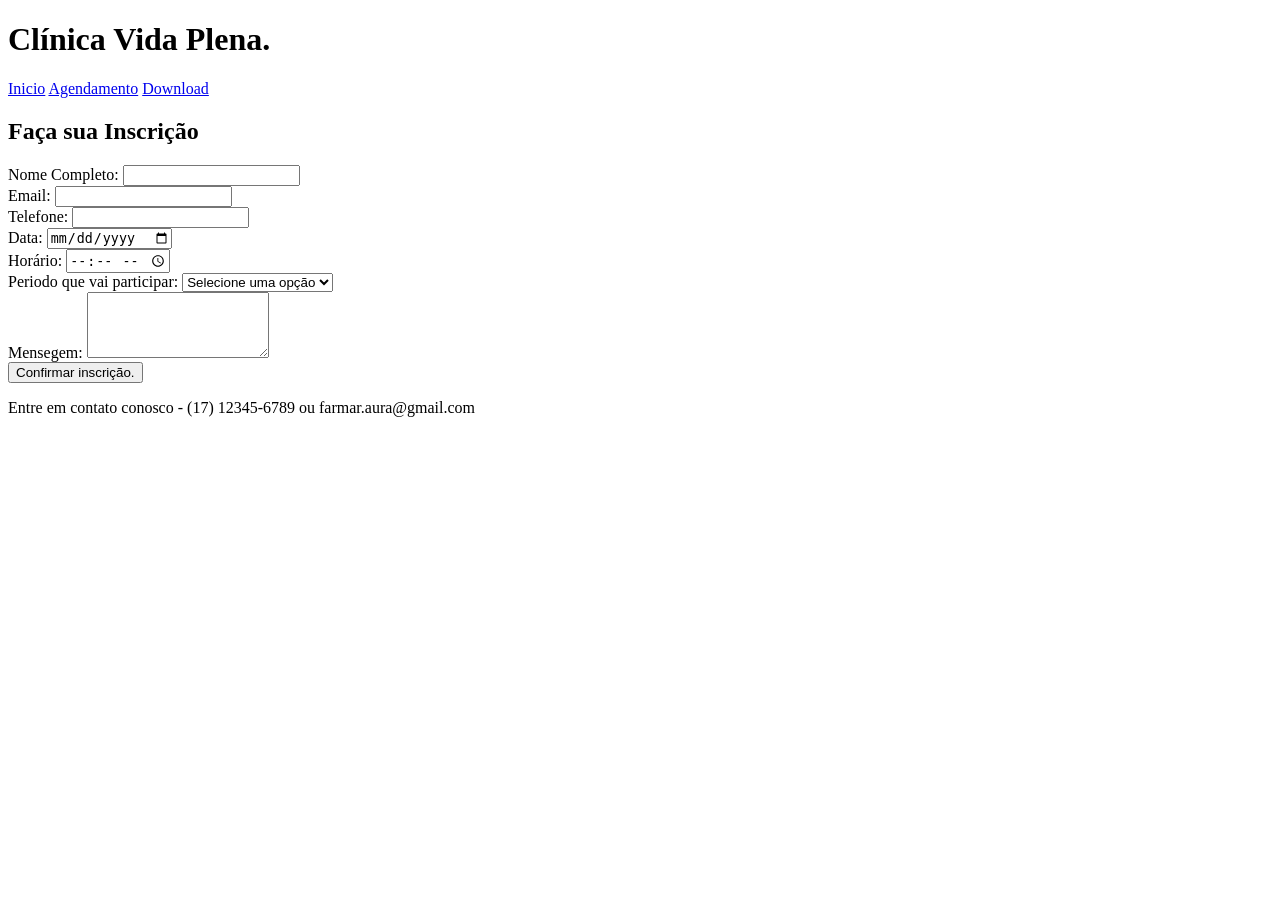
==== Agendamento.html @ b18eec16 "Importa (ou cria) a estrutura HTML de tema livre" ====
<!DOCTYPE html>
<html lang="pt-BR">

<head>
    <meta charset="UTF-8">
    <meta name="viewport" content="width=device-width, initial-scale=1.0">
    <title>Campeonato de Farmar Aura - Agendamento</title>
</head>

<body>
    <header>
        <h1>Clínica Vida Plena.</h1>
        <nav>
            <a href="Index.html">Inicio</a>
            <a href="agendamento.html">Agendamento</a>
            <a href="Download.html">Download</a>
        </nav>
    </header>

    <main>
        <h2>Faça sua Inscrição</h2>
        <form action="#" method="post">
            <label for="nome">Nome Completo:</label>
            <input type="text" name="nome" id="nome" required>
            <br>
            <label for="email">Email:</label>
            <input type="email" name="email" id="email">
            <br>
            <label for="telefone">Telefone:</label>
            <input type="tel" name="telefone" id="telefone" required inputmode="numeric" maxlength="15"
                pattern="(?:\(?[1-9]{2}\)?\s?)?(?:9\d{4}|\d{4})-?\d{4}"
                title="Digite com DDD. Ex: (17) 98765-4321 ou 17987654321">
            <br>
            <label for="data">Data:</label>
            <input type="date" name="data" id="data" required>
            <br>
            <label for="hora">Horário:</label>
            <input type="time" name="hora" id="hora" required>
            <br>
            <label for="Periodo">Periodo que vai participar:</label>
            <select name="Periodo" id="Periodo" required>
                <option value="">Selecione uma opção</option>
                <option value="Manha">Manhã</option>
                <option value="Tarde">Tarde</option>
                <option value="Noite">Noite</option>
            </select>
            <br>
            <label for="mensagem">Mensegem:</label>
            <textarea name="mensagem" id="mensagem" rows="4"></textarea>
            <br>
            <button type="submit">Confirmar inscrição.</button>
        </form>
    </main>

    <footer>
        <p>
            Entre em contato conosco - (17) 12345-6789 ou farmar.aura@gmail.com
        </p>
    </footer>
</body>

</html>
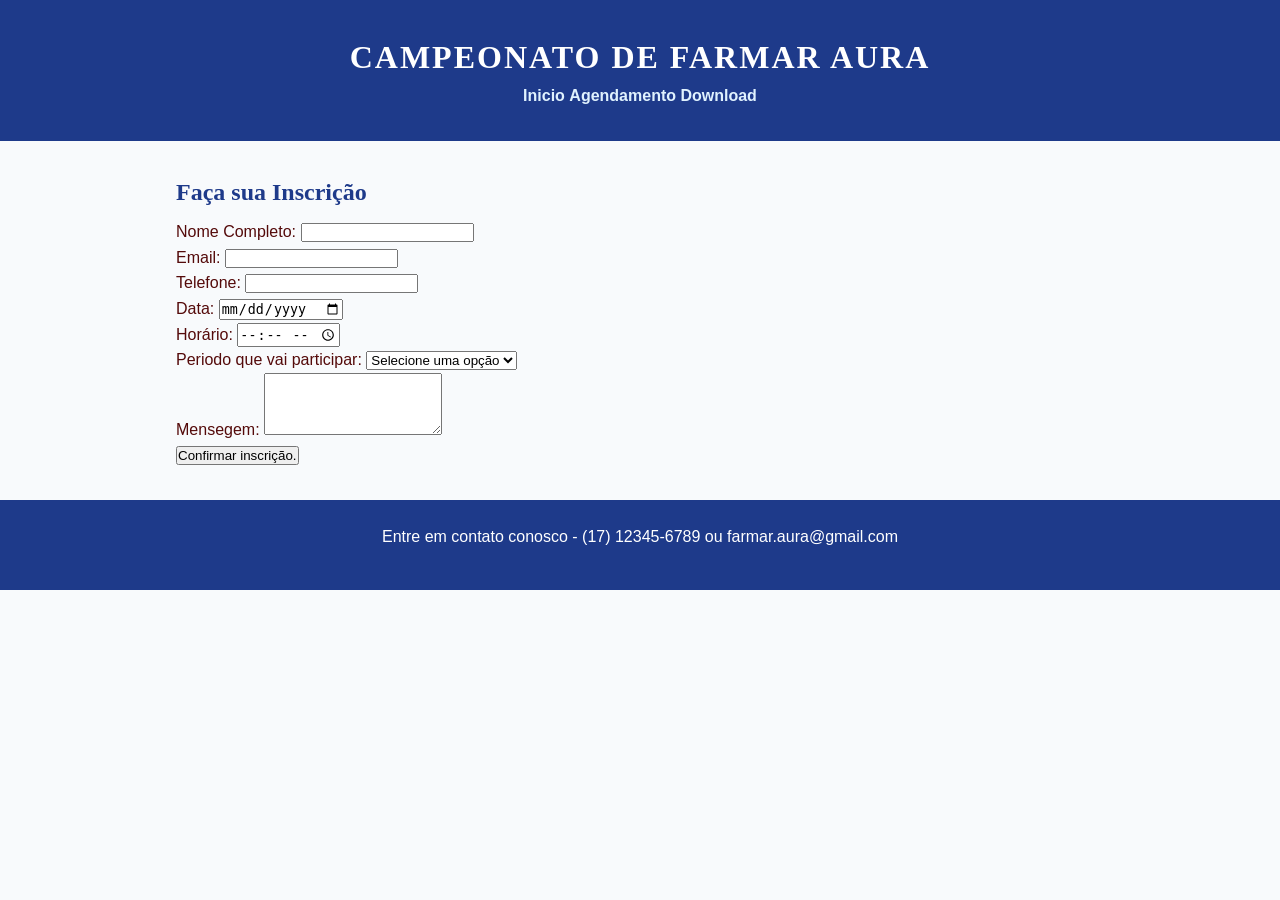
==== commit 4aa3fcc3: "Aplica seletores de tag: tipografia, cor base, header, nav, main e footer" ====
--- a/Agendamento.html
+++ b/Agendamento.html
@@ -5,11 +5,12 @@
     <meta charset="UTF-8">
     <meta name="viewport" content="width=device-width, initial-scale=1.0">
     <title>Campeonato de Farmar Aura - Agendamento</title>
+    <link rel="stylesheet" href="style.css">
 </head>
 
 <body>
     <header>
-        <h1>Clínica Vida Plena.</h1>
+        <h1>Campeonato de Farmar Aura</h1>
         <nav>
             <a href="Index.html">Inicio</a>
             <a href="agendamento.html">Agendamento</a>
--- a/style.css
+++ b/style.css
@@ -0,0 +1,88 @@
+/* Reset global */
+* {
+    margin: 0;
+    padding: 0;
+    box-sizing: border-box;
+}
+
+/* Base e tipografia */
+body {
+    font-family: Arial, Helvetica, sans-serif;
+    color: #540a0a;
+    background-color: #F8FAFC;
+    line-height: 1.6;
+}
+
+h1,
+h2,
+h3 {
+    font-family: Georgia, serif;
+    color: #1a1a1a;
+}
+
+h1 {
+    font-size: 32px;
+}
+
+h2 {
+    font-size: 24px;
+    margin-bottom: 8px;
+    color: #1E3A8A;
+}
+
+p {
+    margin-bottom: 16px;
+}
+
+a {
+    text-decoration: none;
+    color: #0284C7;
+}
+
+/* Cabeçalho e navegação */
+header {
+    background-color: #1E3A8A;
+    color: #ffffff;
+    padding: 32px 16px;
+    text-align: center;
+}
+
+header h1 {
+    color: #ffffff;
+    letter-spacing: 2px;
+    text-transform: uppercase;
+}
+
+nav ul {
+    list-style: none;
+    margin-top: 12px;
+}
+
+nav li {
+    display: inline-block;
+    margin: 0 16px;
+}
+
+nav a {
+    color: #E0F2FE;
+    font-weight: bold;
+}
+
+nav a:hover {
+    color: #ffffff;
+}
+
+/* Layout principal */
+main {
+    max-width: 960px;
+    margin: 0 auto;
+    padding: 32px 16px;
+}
+
+/* Rodapé */
+footer {
+    background-color: #1E3A8A;
+    color: #ffffff;
+    text-align: center;
+    padding: 24px 16px;
+}
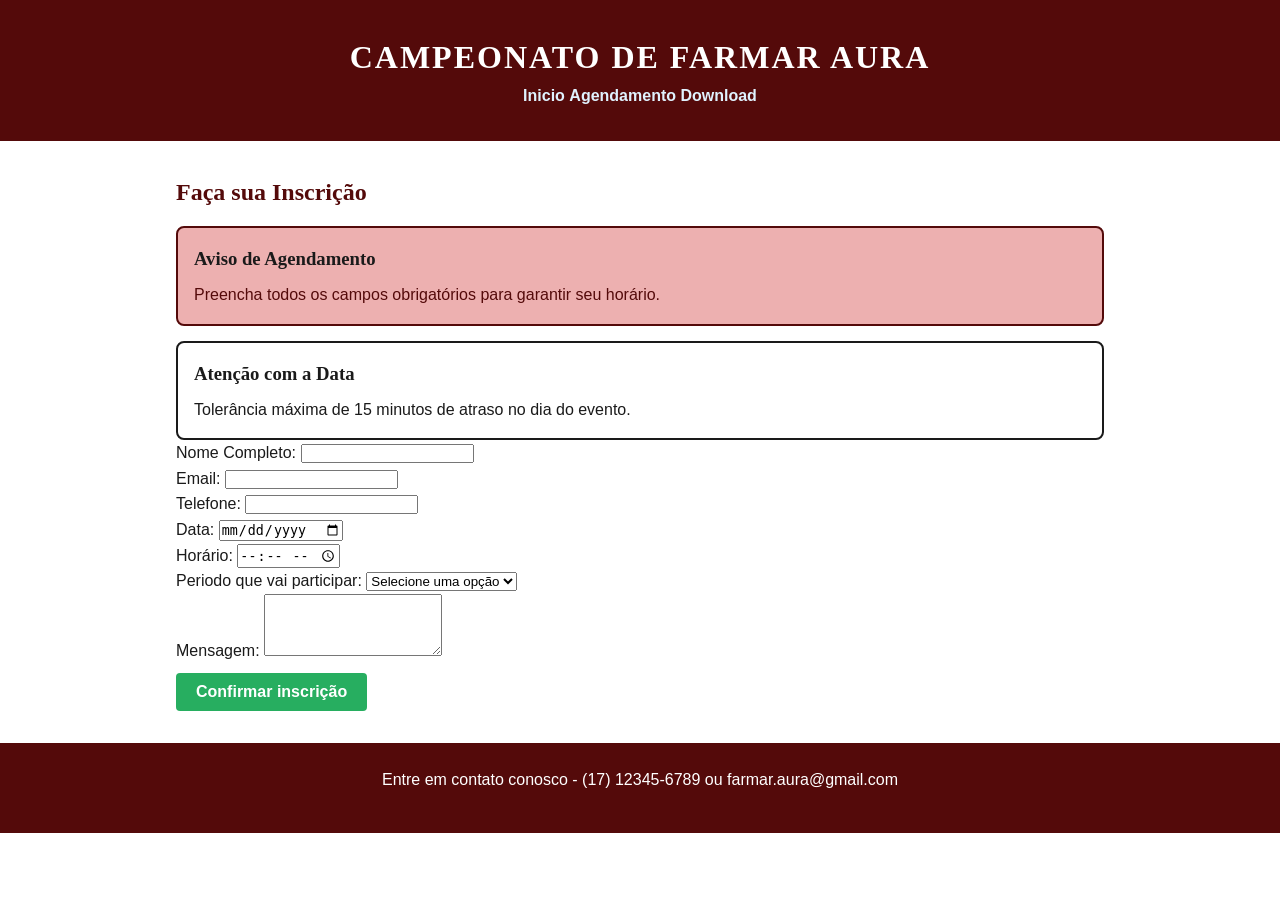
==== commit c58480c5: ""Aplica classes reutilizáveis, variantes e imagem de fundo com ID"" ====
--- a/Agendamento.html
+++ b/Agendamento.html
@@ -20,6 +20,18 @@
 
     <main>
         <h2>Faça sua Inscrição</h2>
+
+        <!-- Variantes de avisos usando a classe base 'card' -->
+        <div class="card card-info">
+            <h3>Aviso de Agendamento</h3>
+            <p>Preencha todos os campos obrigatórios para garantir seu horário.</p>
+        </div>
+
+        <div class="card card-alerta">
+            <h3>Atenção com a Data</h3>
+            <p>Tolerância máxima de 15 minutos de atraso no dia do evento.</p>
+        </div>
+
         <form action="#" method="post">
             <label for="nome">Nome Completo:</label>
             <input type="text" name="nome" id="nome" required>
@@ -46,10 +58,12 @@
                 <option value="Noite">Noite</option>
             </select>
             <br>
-            <label for="mensagem">Mensegem:</label>
+            <label for="mensagem">Mensagem:</label>
             <textarea name="mensagem" id="mensagem" rows="4"></textarea>
             <br>
-            <button type="submit">Confirmar inscrição.</button>
+
+            <!-- Exemplo de classe base (btn) + variante (btn-sucesso) -->
+            <button type="submit" class="btn btn-sucesso">Confirmar inscrição</button>
         </form>
     </main>
 
--- a/style.css
+++ b/style.css
@@ -8,8 +8,8 @@
 /* Base e tipografia */
 body {
     font-family: Arial, Helvetica, sans-serif;
-    color: #540a0a;
-    background-color: #F8FAFC;
+    color: #1a1a1a;
+    background-color: #ffffff;
     line-height: 1.6;
 }
 
@@ -27,7 +27,7 @@
 h2 {
     font-size: 24px;
     margin-bottom: 8px;
-    color: #1E3A8A;
+    color: #540a0a;
 }
 
 p {
@@ -36,12 +36,12 @@
 
 a {
     text-decoration: none;
-    color: #0284C7;
+    color: #080808;
 }
 
 /* Cabeçalho e navegação */
 header {
-    background-color: #1E3A8A;
+    background-color: #540a0a;
     color: #ffffff;
     padding: 32px 16px;
     text-align: center;
@@ -81,8 +81,145 @@
 
 /* Rodapé */
 footer {
-    background-color: #1E3A8A;
+    background-color: #540a0a;
     color: #ffffff;
     text-align: center;
     padding: 24px 16px;
+}
+
+.card {
+    padding: 16px;
+    border-radius: 8px;
+    border-width: 2px;
+    border-style: solid;
+    margin-top: 15px;
+}
+
+.card h3 {
+    margin-top: 0;
+    margin-bottom: 8px;
+}
+
+.card p {
+    margin: 0;
+}
+
+.card-info {
+    background-color: #dd6a6a87;
+    border-color: #540a0a;
+    color: #540a0a;
+}
+
+.card-destaque {
+    background-color: #fef9e7;
+    border-color: #f1c40f;
+    color: #7d6608;
+}
+
+/* --- 1. BASE DOS AVISOS (Classe Compartilhada) --- */
+.aviso {
+    padding: 12px 16px;
+    border-radius: 6px;
+    border-left: 5px solid;
+    margin-bottom: 15px;
+    font-size: 0.95rem;
+}
+
+/* Variantes dos Avisos */
+.aviso-info {
+    background-color: #e8f4f8;
+    border-color: #2980b9;
+    color: #1a5276;
+}
+
+.aviso-alerta {
+    background-color: #fef9e7;
+    border-color: #f39c12;
+    color: #7d6608;
+}
+
+/* --- 2. BASE DOS BOTÕES (Classe Compartilhada) --- */
+.btn {
+    padding: 10px 20px;
+    font-size: 1rem;
+    font-weight: bold;
+    border: none;
+    border-radius: 4px;
+    cursor: pointer;
+    margin-top: 10px;
+    margin-right: 10px;
+}
+
+/* Variantes dos Botões */
+.btn-sucesso {
+    background-color: #27ae60;
+    color: #ffffff;
+}
+
+.btn-limpar {
+    background-color: #95a5a6;
+    color: #ffffff;
+}
+
+/* --- ESTILIZAÇÃO DE TABELAS --- */
+.tabela {
+    width: 100%;
+    border-collapse: collapse;
+    background-color: var(--bg-card);
+    border-radius: var(--border-radius);
+    overflow: hidden;
+    margin-bottom: 2rem;
+    box-shadow: 0 10px 25px rgba(0, 0, 0, 0.3);
+    border: 1px solid #334155;
+}
+
+.tabela th, 
+.tabela td {
+    padding: 12px 16px;
+    text-align: left;
+}
+
+.tabela th {
+    background-color: #334155;
+    color: var(--primary);
+    font-weight: 700;
+    text-transform: uppercase;
+    font-size: 0.85rem;
+    letter-spacing: 0.05em;
+}
+
+.tabela tr {
+    border-bottom: 1px solid #334155;
+}
+
+.tabela tbody tr:last-child {
+    border-bottom: none;
+}
+
+.tabela tbody tr:hover {
+    background-color: rgba(139, 92, 246, 0.08);
+}
+
+/* --- AJUSTES EM LINKS FORMATADOS COMO BOTÃO --- */
+a.btn {
+    display: block;
+    text-align: center;
+    text-decoration: none;
+    box-sizing: border-box;
+}
+
+.acoes-links {
+    display: flex;
+    flex-direction: column;
+    gap: 12px;
+}
+
+/* Nova variante para botões secundários/links externos */
+.btn-secundario {
+    background-color: #334155;
+    color: var(--text-primary);
+}
+
+.btn-secundario:hover {
+    background-color: #475569;
 }
